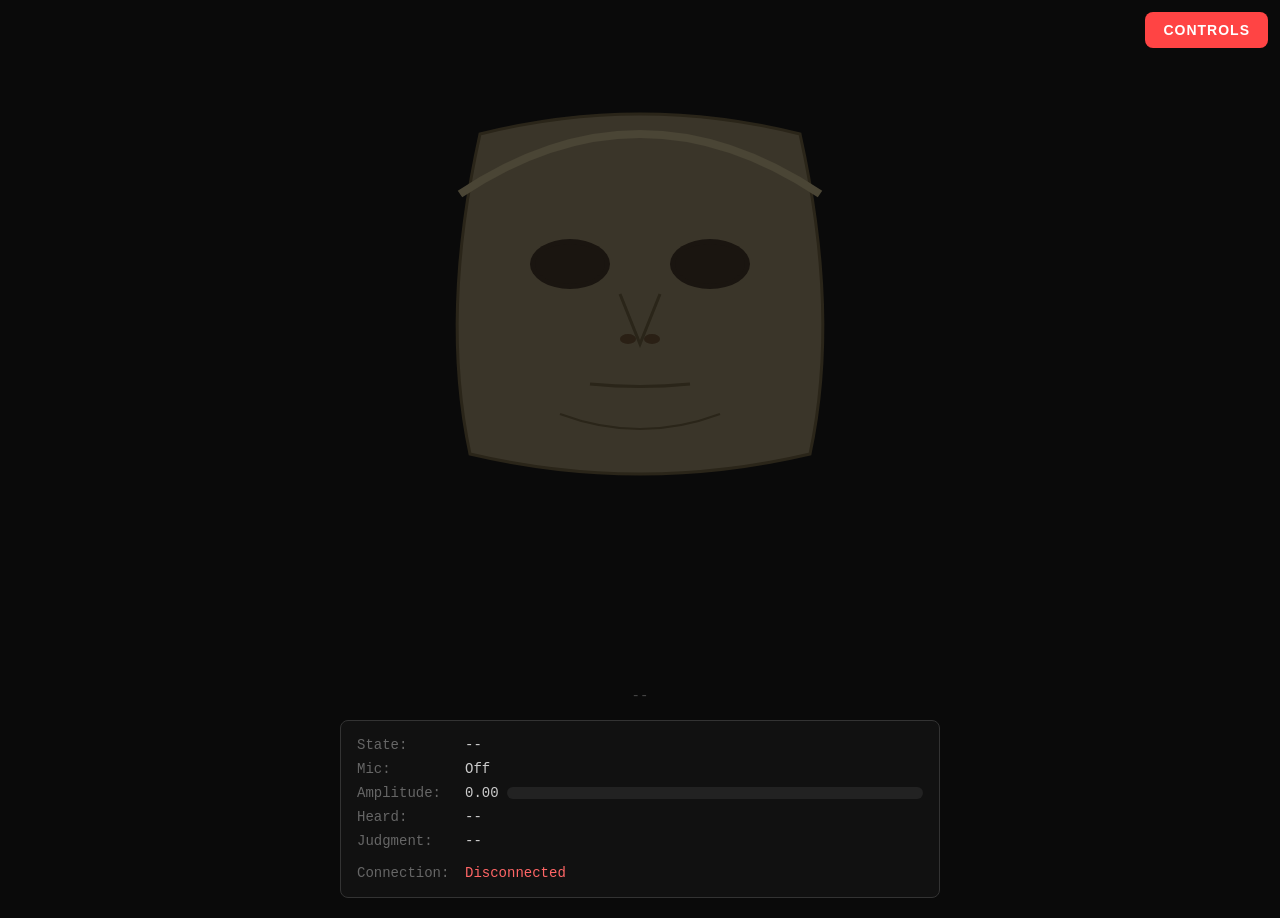
==== ui/combined/index.html @ 904273f1 "Add full Olmec interactive sculpture system - FastAPI backend with WebSocket for real-time operator " ====
<!DOCTYPE html>
<html lang="en">
<head>
    <meta charset="UTF-8">
    <meta name="viewport" content="width=device-width, initial-scale=1.0, user-scalable=no">
    <title>Olmec</title>
    <link rel="stylesheet" href="style.css">
</head>
<body>
    <!-- Olmec face — always visible -->
    <div id="olmec-view">
        <canvas id="olmec-canvas" width="600" height="700"></canvas>
        <div id="audio-unlock-prompt" style="display:none" onclick="unlockAudio(); this.style.display='none';">
            Click here to enable audio
        </div>
        <div id="debug-panel">
            <div class="debug-row">
                <span class="label">State:</span>
                <span id="debug-state">--</span>
            </div>
            <div class="debug-row">
                <span class="label">Mic:</span>
                <span id="debug-listening">Off</span>
            </div>
            <div class="debug-row">
                <span class="label">Amplitude:</span>
                <span id="debug-amplitude">0.00</span>
                <div id="amplitude-bar"><div id="amplitude-fill"></div></div>
            </div>
            <div class="debug-row">
                <span class="label">Heard:</span>
                <span id="debug-stt">--</span>
            </div>
            <div class="debug-row">
                <span class="label">Judgment:</span>
                <span id="debug-judge">--</span>
            </div>
            <div class="debug-row">
                <span class="label"></span>
                <span id="debug-expected"></span>
            </div>
            <div class="debug-row">
                <span class="label">Connection:</span>
                <span id="debug-connection" class="disconnected">Disconnected</span>
            </div>
        </div>
    </div>

    <!-- Toggle button — always visible -->
    <button id="panel-toggle" onclick="togglePanel()">CONTROLS</button>

    <!-- Operator panel — slides in from right -->
    <div id="operator-panel" class="panel-hidden">
        <div id="panel-content">
            <header>
                <h1>OLMEC</h1>
                <div id="connection-status" class="status disconnected">Disconnected</div>
                <div id="state-display" class="state">--</div>
            </header>

            <!-- Mode Toggle -->
            <section class="mode-toggle">
                <button id="btn-wandering" class="mode-btn active" onclick="setMode('wandering')">WANDERING</button>
                <button id="btn-quiz" class="mode-btn" onclick="setMode('quiz')">QUIZ</button>
            </section>

            <!-- Quiz Controls -->
            <section id="quiz-controls" class="panel" style="display:none">
                <button id="btn-next-question" class="btn btn-primary btn-large" onclick="nextQuestion()">
                    NEXT QUESTION
                </button>
                <div id="question-info"></div>
                <button id="btn-listen" class="btn btn-listen btn-large" onclick="toggleListen()">
                    LISTEN
                </button>
                <div id="stt-result"></div>
                <div id="auto-judge-result"></div>
                <div class="judgment-buttons">
                    <button id="btn-correct" class="btn btn-correct btn-large" onclick="judgeCorrect()">
                        CORRECT
                    </button>
                    <button id="btn-incorrect" class="btn btn-incorrect btn-large" onclick="judgeIncorrect()">
                        INCORRECT
                    </button>
                </div>
                <div class="slider-group">
                    <label>Difficulty: <span id="difficulty-value">3</span></label>
                    <input type="range" id="difficulty-slider" min="1" max="5" value="3"
                           oninput="setDifficulty(this.value)">
                </div>
            </section>

            <!-- Wandering Controls -->
            <section id="wandering-controls" class="panel">
                <button class="btn btn-primary btn-large" onclick="playRandomWandering()">
                    SAY SOMETHING
                </button>
                <div id="wandering-clips" class="clip-grid"></div>
            </section>

            <!-- Canned Phrases -->
            <section class="panel">
                <h2>Soundboard</h2>
                <div id="canned-clips" class="clip-grid"></div>
            </section>

            <!-- Settings -->
            <section class="panel settings">
                <div class="slider-group">
                    <label>Volume: <span id="volume-value">100</span>%</label>
                    <input type="range" id="volume-slider" min="0" max="100" value="100"
                           oninput="setVolume(this.value)">
                </div>
                <div class="toggle-group">
                    <label>
                        <input type="checkbox" id="jello-toggle" checked onchange="setJelloShots(this.checked)">
                        Jello Shots Available
                    </label>
                </div>
                <div class="toggle-group">
                    <label>LLM Mode:</label>
                    <select id="llm-mode" onchange="setLLMMode(this.value)">
                        <option value="offline">Offline (Pre-canned)</option>
                        <option value="local">Local LLM</option>
                        <option value="cloud">Cloud (Claude + ElevenLabs)</option>
                    </select>
                </div>
            </section>
        </div>
    </div>

    <script src="app.js"></script>
</body>
</html>
---- ui/combined/style.css ----
/* Combined Olmec + Operator UI */
* {
    box-sizing: border-box;
    margin: 0;
    padding: 0;
}

body {
    background: #0a0a0a;
    color: #f0f0f0;
    font-family: -apple-system, BlinkMacSystemFont, 'Segoe UI', system-ui, sans-serif;
    min-height: 100vh;
    overflow-x: hidden;
    -webkit-user-select: none;
    user-select: none;
}

/* --- Olmec View (always visible) --- */
#olmec-view {
    display: flex;
    flex-direction: column;
    align-items: center;
    padding: 20px;
    transition: margin-right 0.3s ease;
}

body.panel-open #olmec-view {
    margin-right: 380px;
}

#olmec-canvas {
    max-width: 100%;
    height: auto;
}

#audio-unlock-prompt {
    background: #cc4400;
    color: white;
    padding: 12px 20px;
    border-radius: 8px;
    cursor: pointer;
    font-size: 16px;
    text-align: center;
    position: fixed;
    top: 10px;
    left: 50%;
    transform: translateX(-50%);
    z-index: 100;
}

/* --- Debug Panel --- */
#debug-panel {
    background: #111;
    border: 1px solid #333;
    border-radius: 8px;
    padding: 16px;
    width: 600px;
    max-width: 100%;
    font-size: 14px;
    font-family: 'Courier New', monospace;
    color: #ccc;
}

.debug-row {
    display: flex;
    align-items: center;
    gap: 8px;
    margin-bottom: 8px;
}

.debug-row:last-child { margin-bottom: 0; }
.label { color: #666; min-width: 100px; }

#amplitude-bar {
    flex: 1;
    height: 12px;
    background: #222;
    border-radius: 6px;
    overflow: hidden;
}

#amplitude-fill {
    height: 100%;
    width: 0%;
    background: #ff4444;
    border-radius: 6px;
    transition: width 0.05s linear;
}

.connected { color: #66ff66; }
.disconnected { color: #ff6666; }

.listening-active {
    color: #ff8800;
    font-weight: bold;
    animation: pulse-mic 1s infinite;
}

@keyframes pulse-mic {
    0%, 100% { opacity: 1; }
    50% { opacity: 0.5; }
}

.judge-correct { color: #66ff66; font-weight: bold; }
.judge-incorrect { color: #ff6666; font-weight: bold; }
#debug-expected { color: #ffaa00; font-style: italic; }

/* --- Panel Toggle Button --- */
#panel-toggle {
    position: fixed;
    top: 12px;
    right: 12px;
    z-index: 200;
    padding: 10px 18px;
    font-size: 14px;
    font-weight: bold;
    letter-spacing: 1px;
    background: #ff4444;
    color: white;
    border: none;
    border-radius: 8px;
    cursor: pointer;
}

#panel-toggle:active { opacity: 0.8; }

body.panel-open #panel-toggle {
    right: 372px;
}

/* --- Operator Panel (slides from right) --- */
#operator-panel {
    position: fixed;
    top: 0;
    right: 0;
    width: 370px;
    height: 100vh;
    background: #1a1a1a;
    border-left: 1px solid #333;
    overflow-y: auto;
    z-index: 150;
    transition: transform 0.3s ease;
}

#operator-panel.panel-hidden {
    transform: translateX(100%);
}

#operator-panel.panel-visible {
    transform: translateX(0);
}

#panel-content {
    padding: 12px;
}

/* --- Operator UI Styles (from operator/style.css) --- */
header {
    text-align: center;
    margin-bottom: 16px;
}

header h1 {
    font-size: 24px;
    color: #ff4444;
    letter-spacing: 4px;
}

.status {
    font-size: 12px;
    padding: 4px 12px;
    border-radius: 12px;
    display: inline-block;
    margin: 4px 0;
}

.status.connected { background: #2d5a2d; color: #66ff66; }
.status.disconnected { background: #5a2d2d; color: #ff6666; }

.state {
    font-size: 16px;
    font-weight: bold;
    color: #ffaa00;
    margin-top: 4px;
}

.mode-toggle {
    display: flex;
    gap: 8px;
    margin-bottom: 16px;
}

.mode-btn {
    flex: 1;
    padding: 12px;
    font-size: 14px;
    font-weight: bold;
    border: 2px solid #444;
    border-radius: 8px;
    background: #2a2a2a;
    color: #888;
    cursor: pointer;
}

.mode-btn.active {
    border-color: #ff4444;
    color: #ff4444;
    background: #3a1a1a;
}

.panel {
    background: #222;
    border-radius: 12px;
    padding: 14px;
    margin-bottom: 12px;
}

.panel h2 {
    font-size: 13px;
    color: #888;
    text-transform: uppercase;
    letter-spacing: 2px;
    margin-bottom: 10px;
}

.btn {
    border: none;
    border-radius: 8px;
    cursor: pointer;
    font-weight: bold;
    text-transform: uppercase;
    letter-spacing: 1px;
    transition: opacity 0.1s;
}

.btn:active { opacity: 0.7; }
.btn:disabled { opacity: 0.3; cursor: not-allowed; }

.btn-large {
    width: 100%;
    padding: 16px;
    font-size: 16px;
    margin-bottom: 10px;
}

.btn-primary { background: #ff4444; color: white; }
.btn-correct { background: #22aa22; color: white; }
.btn-incorrect { background: #cc2222; color: white; }

.btn-listen { background: #2a5a8a; color: white; }
.btn-listen.listening {
    background: #cc6600;
    animation: pulse-listen 1s infinite;
}

@keyframes pulse-listen {
    0%, 100% { opacity: 1; }
    50% { opacity: 0.7; }
}

.judgment-buttons {
    display: flex;
    gap: 8px;
}

.judgment-buttons .btn { flex: 1; }

.clip-grid {
    display: grid;
    grid-template-columns: 1fr 1fr;
    gap: 6px;
}

.clip-btn {
    padding: 12px 6px;
    font-size: 12px;
    background: #333;
    color: #ddd;
    border: 1px solid #444;
    border-radius: 8px;
    cursor: pointer;
    text-align: center;
    word-break: break-word;
}

.clip-btn:active { background: #555; }

.slider-group { margin-bottom: 12px; }
.slider-group label {
    display: block;
    font-size: 13px;
    margin-bottom: 6px;
    color: #aaa;
}

input[type="range"] {
    width: 100%;
    height: 48px;
    -webkit-appearance: none;
    background: transparent;
    padding: 0;
}

input[type="range"]::-webkit-slider-runnable-track {
    height: 12px;
    background: #aaa;
    border-radius: 6px;
    border: none;
}

input[type="range"]::-webkit-slider-thumb {
    -webkit-appearance: none;
    width: 36px;
    height: 36px;
    background: radial-gradient(circle at 40% 40%, #ff6666, #cc2222);
    border-radius: 50%;
    margin-top: -13px;
    border: 2px solid #ff8888;
    box-shadow: 0 2px 6px rgba(0, 0, 0, 0.5), 0 0 8px rgba(255, 68, 68, 0.3);
}

.toggle-group {
    margin-bottom: 12px;
    font-size: 13px;
    color: #aaa;
}

.toggle-group input[type="checkbox"] {
    width: 20px;
    height: 20px;
    margin-right: 8px;
    vertical-align: middle;
}

.toggle-group select {
    width: 100%;
    padding: 10px;
    font-size: 13px;
    background: #333;
    color: #ddd;
    border: 1px solid #444;
    border-radius: 6px;
    margin-top: 6px;
}

.settings { border: 1px solid #333; }

/* Question display */
#question-info { margin-bottom: 10px; }

.question-text {
    font-size: 14px;
    color: #fff;
    padding: 10px;
    background: #2a2a2a;
    border-radius: 8px;
    border-left: 4px solid #ff4444;
    margin-bottom: 6px;
}

.question-answer {
    font-size: 16px;
    font-weight: bold;
    color: #ffaa00;
    padding: 6px 10px;
}

.question-meta {
    font-size: 11px;
    color: #666;
    padding: 0 10px 6px;
    text-transform: uppercase;
    letter-spacing: 1px;
}

#stt-result {
    font-size: 13px;
    color: #aaa;
    padding: 0 4px;
    min-height: 18px;
}

#stt-result .transcription { color: #ddd; font-style: italic; }

#auto-judge-result {
    font-size: 13px;
    padding: 4px;
    margin-bottom: 8px;
    min-height: 18px;
}

#auto-judge-result .correct { color: #66ff66; font-weight: bold; }
#auto-judge-result .incorrect { color: #ff6666; font-weight: bold; }

/* --- Mobile: panel goes full width --- */
@media (max-width: 800px) {
    #operator-panel {
        width: 100%;
    }

    body.panel-open #olmec-view {
        margin-right: 0;
        display: none;
    }

    body.panel-open #panel-toggle {
        right: 12px;
    }
}
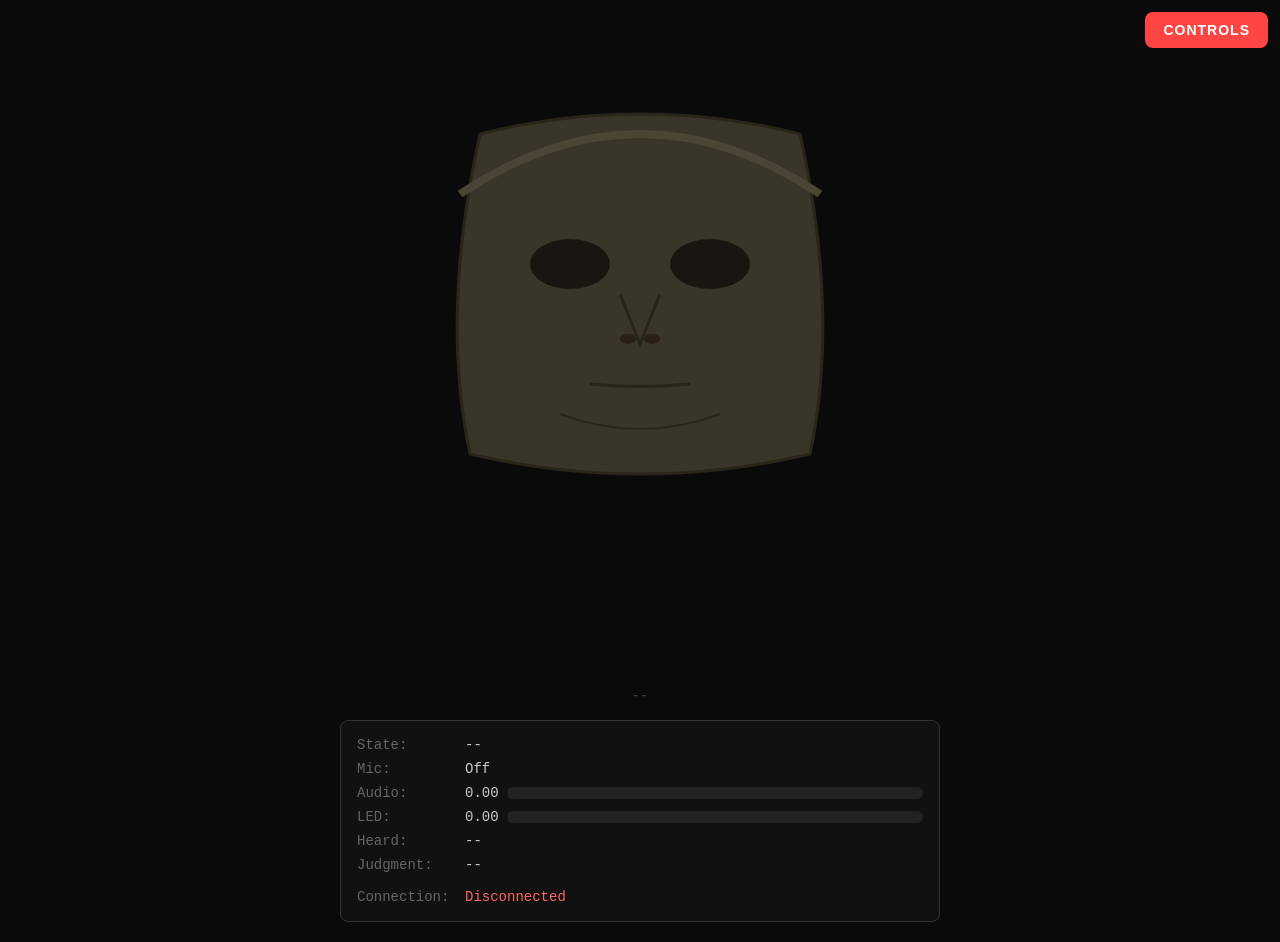
==== commit f8153a15: "Add LED level indicator to debug panel Shows the post-scale brightness driving the LEDs alongside th" ====
--- a/ui/combined/index.html
+++ b/ui/combined/index.html
@@ -23,9 +23,14 @@
                 <span id="debug-listening">Off</span>
             </div>
             <div class="debug-row">
-                <span class="label">Amplitude:</span>
+                <span class="label">Audio:</span>
                 <span id="debug-amplitude">0.00</span>
                 <div id="amplitude-bar"><div id="amplitude-fill"></div></div>
+            </div>
+            <div class="debug-row">
+                <span class="label">LED:</span>
+                <span id="debug-led">0.00</span>
+                <div id="led-bar"><div id="led-fill"></div></div>
             </div>
             <div class="debug-row">
                 <span class="label">Heard:</span>
@@ -66,9 +71,14 @@
 
             <!-- Quiz Controls -->
             <section id="quiz-controls" class="panel" style="display:none">
-                <button id="btn-next-question" class="btn btn-primary btn-large" onclick="nextQuestion()">
-                    NEXT QUESTION
-                </button>
+                <div class="question-buttons">
+                    <button id="btn-next-question" class="btn btn-primary btn-large" onclick="nextQuestion()">
+                        NEXT QUESTION
+                    </button>
+                    <button id="btn-repeat-question" class="btn btn-secondary btn-large" onclick="repeatQuestion()">
+                        REPEAT
+                    </button>
+                </div>
                 <div id="question-info"></div>
                 <button id="btn-listen" class="btn btn-listen btn-large" onclick="toggleListen()">
                     LISTEN
--- a/ui/combined/style.css
+++ b/ui/combined/style.css
@@ -71,7 +71,8 @@
 .debug-row:last-child { margin-bottom: 0; }
 .label { color: #666; min-width: 100px; }
 
-#amplitude-bar {
+#amplitude-bar,
+#led-bar {
     flex: 1;
     height: 12px;
     background: #222;
@@ -82,8 +83,17 @@
 #amplitude-fill {
     height: 100%;
     width: 0%;
-    background: #ff4444;
+    background: #6699ff;
     border-radius: 6px;
+    transition: width 0.05s linear;
+}
+
+#led-fill {
+    height: 100%;
+    width: 0%;
+    background: linear-gradient(90deg, #aa2222, #ff4444, #ffaaaa);
+    border-radius: 6px;
+    box-shadow: 0 0 8px rgba(255, 80, 30, 0.6);
     transition: width 0.05s linear;
 }
 
@@ -244,8 +254,20 @@
 }
 
 .btn-primary { background: #ff4444; color: white; }
+.btn-secondary { background: #555; color: white; }
 .btn-correct { background: #22aa22; color: white; }
 .btn-incorrect { background: #cc2222; color: white; }
+
+.question-buttons {
+    display: flex;
+    gap: 8px;
+    margin-bottom: 10px;
+}
+.question-buttons .btn-next-question { flex: 2; }
+.question-buttons .btn-secondary { flex: 1; }
+.question-buttons .btn { margin-bottom: 0; }
+#btn-next-question { flex: 2; }
+#btn-repeat-question { flex: 1; }
 
 .btn-listen { background: #2a5a8a; color: white; }
 .btn-listen.listening {
